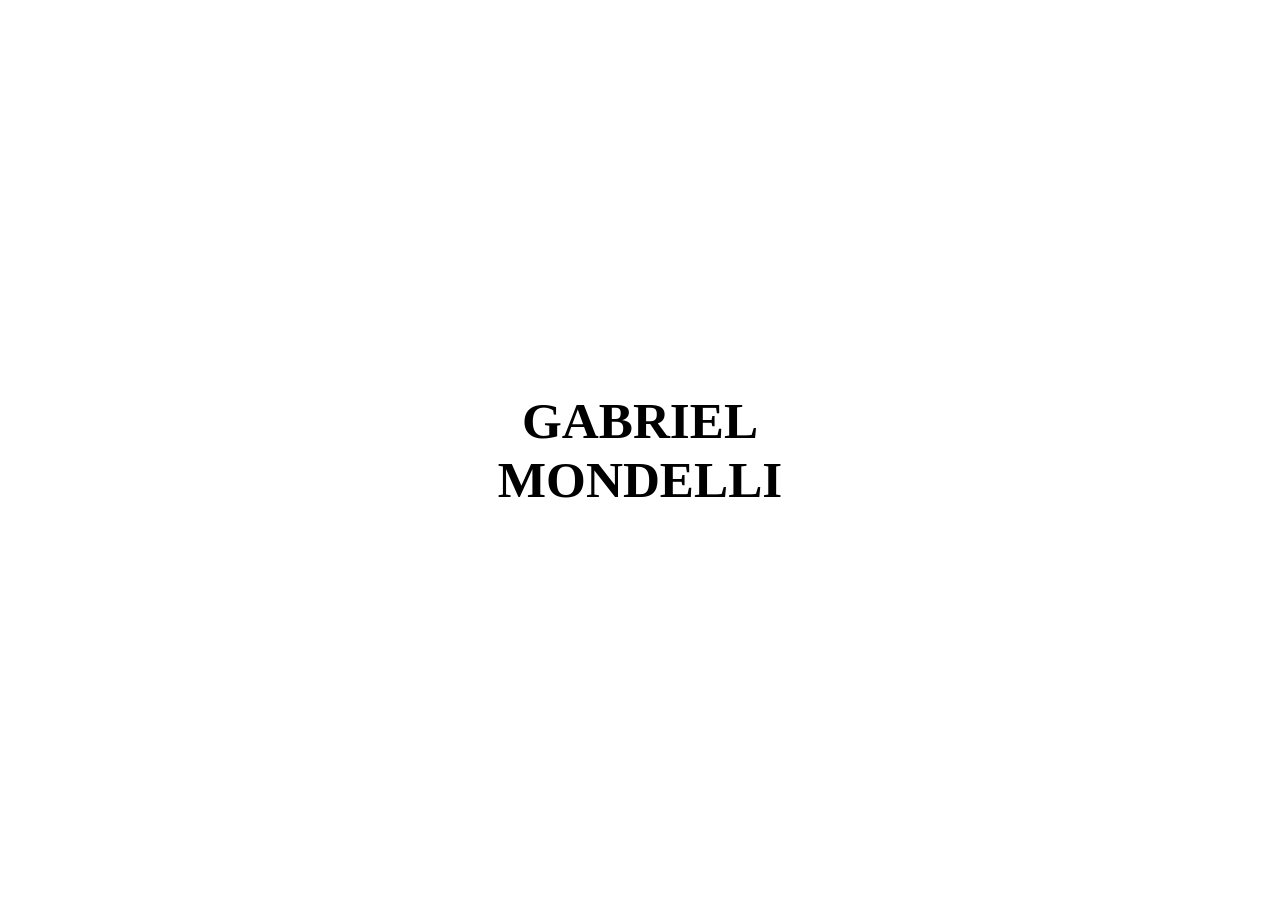
==== index.html @ 33235769 "Added Up To Date Site" ====
<!DOCTYPE html>
<html lang="en">
  <head>
    <meta charset="UTF-8" />
    <meta name="viewport" content="width=device-width, initial-scale=1.0" />
    <meta name="keywords" content="Gabriel, Portfolio" />
    <meta name="description" content="My insane portfolio" />
    <title>My Portfolio</title>
    <link rel="stylesheet" href="/home.css" />
    <link rel="stylesheet" href="/topbar.css" />
  </head>

  <script type="module" src="/loadTopBar.js"></script>

  <body>
    <div id="top-bar-placeholder"></div>

    <div class="landing">
      <video autoplay muted loop class="background-video" id="background-video-left">
        <source src="/Media/ColourWaves.webm" type="video/webm" />
      </video>

      <h1 class="center-heading">GABRIEL MONDELLI</h1>

      <video autoplay muted loop class="background-video" id="background-video-right">
        <source src="/Media/ColourWaves.webm" type="video/webm" />
      </video>
    </div>
    
  </body>
</html>
---- home.css ----
body {
  margin: 0;
}

.landing {
  display: flex;
  justify-content: center;
  align-items: center;
  gap: 2vw; /* space between videos and heading */
  height: 100vh;
  overflow: hidden;
}

.background-video {
  width: 40%;  /* responsive width */
  height: auto;
  z-index: -1;
  object-fit: cover;
}

#background-video-left {
  transform: scaleX(1);
}

#background-video-right {
  transform: scaleX(-1);
}

.center-heading {
  font-size: clamp(1rem, 4vw, 4rem); /* scales with screen size */
  color: black;
  z-index: 10;
  text-align: center;
}
---- topbar.css ----
/* Target the inserted top bar inside the placeholder */
#top-bar-placeholder .top-bar {
  position: fixed;
  top: 0;
  left: 0;
  width: 100%;
  background-color: rgb(215, 215, 215);
  padding: 1%;
  text-align: center;
  z-index: 1000;
  user-select: none;
  z-index: 10000;
}

#top-bar-placeholder .top-bar a {
  position: relative;
  margin: 20px;
  text-decoration: none;
  color: rgb(130, 130, 130);
  font-weight: bold;
}

#top-bar-placeholder .top-bar a::after {
  content: "";
  position: absolute;
  left: 0;
  bottom: -2px;
  width: 0;
  height: 2px;
  background-color: rgb(130, 130, 130);
  transition: width 0.5s cubic-bezier(0.4, 0, 0.2, 1), background-color 0.3s;
}

#top-bar-placeholder .top-bar a:hover::after {
  width: 100%;
}

#top-bar-placeholder .top-bar a.active {
  color: black;
}

#top-bar-placeholder .top-bar a.active::after {
  width: 100%;
  background-color: black;
}
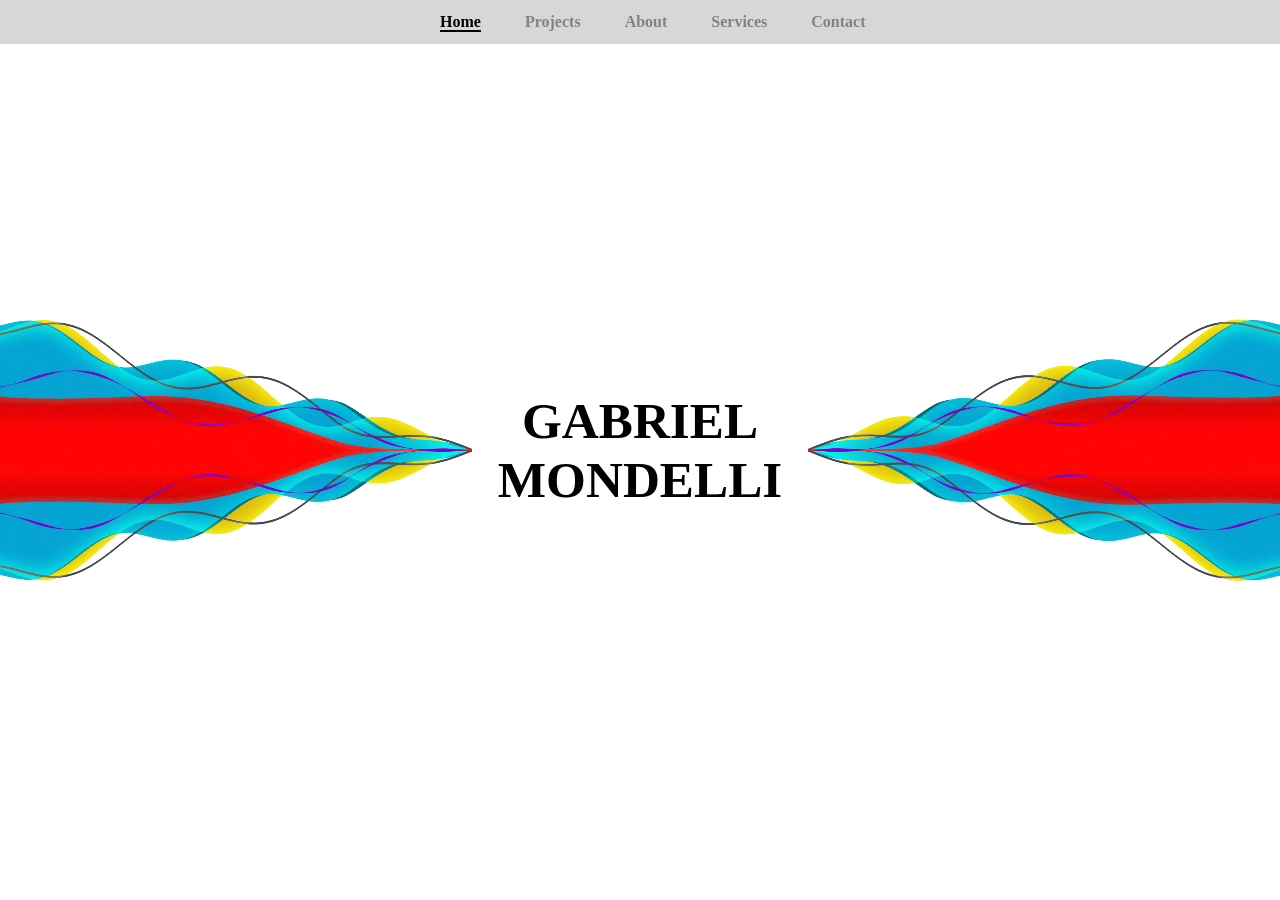
==== commit fd6a23b6: "changed layout to consolidate css" ====
--- a/index.html
+++ b/index.html
@@ -6,26 +6,23 @@
     <meta name="keywords" content="Gabriel, Portfolio" />
     <meta name="description" content="My insane portfolio" />
     <title>My Portfolio</title>
-    <link rel="stylesheet" href="/home.css" />
-    <link rel="stylesheet" href="/topbar.css" />
+    <link rel="stylesheet" href="/css/styles.css" />
+    <script type="module" src="/js/loadTopBar.js"></script>
   </head>
 
-  <script type="module" src="/loadTopBar.js"></script>
-
-  <body>
+  <body class="page-home">
     <div id="top-bar-placeholder"></div>
 
     <div class="landing">
-      <video autoplay muted loop class="background-video" id="background-video-left">
-        <source src="/Media/ColourWaves.webm" type="video/webm" />
+      <video autoplay muted loop playsinline class="background-video" id="background-video-left">
+        <source src="/Images/ColourWaves.webm" type="video/webm" />
       </video>
 
       <h1 class="center-heading">GABRIEL MONDELLI</h1>
 
-      <video autoplay muted loop class="background-video" id="background-video-right">
-        <source src="/Media/ColourWaves.webm" type="video/webm" />
+      <video autoplay muted loop playsinline class="background-video" id="background-video-right">
+        <source src="/Images/ColourWaves.webm" type="video/webm" />
       </video>
     </div>
-    
   </body>
 </html>
--- a/css/styles.css
+++ b/css/styles.css
@@ -0,0 +1,185 @@
+/* =========================================================
+   styles.css
+   One stylesheet for the whole site.
+   Each page's <body> has a class (page-home, page-projects,
+   page-about, page-services, page-contact) so page-specific
+   rules only apply where they belong.
+   ========================================================= */
+
+
+/* ---------- Top bar (all pages) ---------- */
+
+/* Target the inserted top bar inside the placeholder */
+#top-bar-placeholder .top-bar {
+  position: fixed;
+  top: 0;
+  left: 0;
+  width: 100%;
+  background-color: rgb(215, 215, 215);
+  padding: 1%;
+  text-align: center;
+  z-index: 10000;
+  user-select: none;
+}
+
+#top-bar-placeholder .top-bar a {
+  position: relative;
+  margin: 20px;
+  text-decoration: none;
+  color: rgb(130, 130, 130);
+  font-weight: bold;
+}
+
+#top-bar-placeholder .top-bar a::after {
+  content: "";
+  position: absolute;
+  left: 0;
+  bottom: -2px;
+  width: 0;
+  height: 2px;
+  background-color: rgb(130, 130, 130);
+  transition: width 0.5s cubic-bezier(0.4, 0, 0.2, 1), background-color 0.3s;
+}
+
+#top-bar-placeholder .top-bar a:hover::after {
+  width: 100%;
+}
+
+#top-bar-placeholder .top-bar a.active {
+  color: black;
+}
+
+#top-bar-placeholder .top-bar a.active::after {
+  width: 100%;
+  background-color: black;
+}
+
+
+/* ---------- Home page ---------- */
+
+body.page-home {
+  margin: 0;
+}
+
+.landing {
+  display: flex;
+  justify-content: center;
+  align-items: center;
+  gap: 2vw; /* space between videos and heading */
+  height: 100vh;
+  overflow: hidden;
+}
+
+.background-video {
+  width: 40%; /* responsive width */
+  height: auto;
+  z-index: -1;
+  object-fit: cover;
+}
+
+#background-video-left {
+  transform: scaleX(1);
+}
+
+#background-video-right {
+  transform: scaleX(-1);
+}
+
+.center-heading {
+  font-size: clamp(1rem, 4vw, 4rem); /* scales with screen size */
+  color: black;
+  z-index: 10;
+  text-align: center;
+}
+
+
+/* ---------- Projects page ---------- */
+
+body.page-projects {
+  background-color: rgb(20, 20, 20);
+  height: 100vh;
+  width: 100vw;
+  margin: 0;
+  overflow: hidden;
+}
+
+/* Cursor trailer */
+body.page-projects:hover > #trailer {
+  opacity: 1;
+}
+
+#trailer {
+  height: 20px;
+  width: 20px;
+  background-color: white;
+  border-radius: 20px;
+  position: fixed;
+  left: 0;
+  top: 0;
+  z-index: 9999;
+  pointer-events: none;
+  opacity: 0;
+  transition: opacity 500ms ease;
+  display: grid;
+  place-items: center;
+}
+
+#trailer-icon {
+  width: 14px;
+  height: 14px;
+  display: inline-block;
+  line-height: 0;
+  transition: opacity 500ms ease, transform 500ms ease;
+  opacity: 0;
+  color: black;
+}
+
+#trailer:not([data-type=""]) > #trailer-icon {
+  opacity: 1;
+}
+
+#trailer-icon svg {
+  width: 100%;
+  height: 100%;
+  display: block;
+  fill: currentColor;
+}
+
+/* Image track (drag to scroll) */
+#image-track {
+  display: flex;
+  gap: 4vmin;
+  position: absolute;
+  left: 50%;
+  top: 50%;
+  transform: translate(0%, -50%);
+  user-select: none;
+}
+
+#image-track > .interactable {
+  width: 40vmin;
+  height: 56vmin;
+  object-fit: cover;
+  object-position: 100% center;
+}
+
+.interactable {
+  transition: opacity 400ms ease;
+  opacity: 0.6;
+}
+
+.interactable:hover {
+  opacity: 1;
+}
+
+
+/* ---------- About page ---------- */
+/* (no styles yet) */
+
+
+/* ---------- Services page ---------- */
+/* (no styles yet) */
+
+
+/* ---------- Contact page ---------- */
+/* (no styles yet) */
